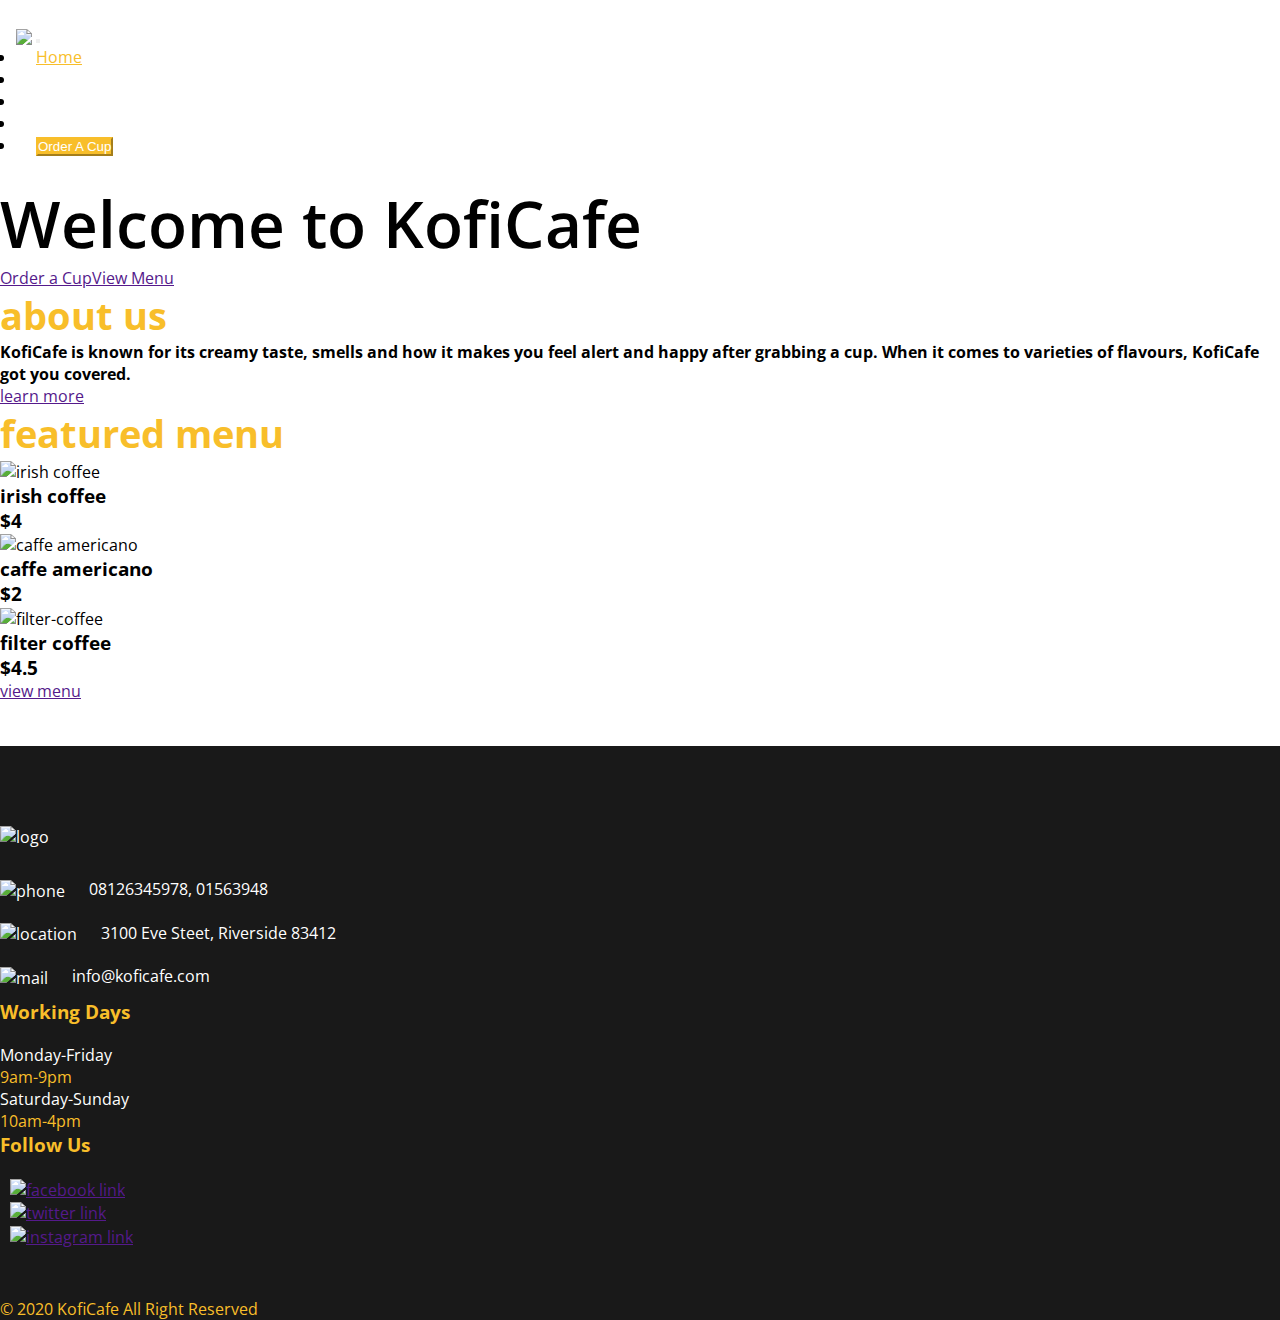
==== index.html @ f927298c "added links" ====
<!DOCTYPE html>
<html lang="en">

<head>
    <meta charset="UTF-8">
    <meta name="viewport" content="width=device-width, initial-scale=1.0">
    <link rel="stylesheet" href="./css/home.css">
    <link rel="stylesheet" href="./css/about.css">
    <link
        href="https://fonts.googleapis.com/css2?family=Open+Sans:ital,wght@0,300;0,400;0,600;0,700;0,800;1,300;1,400;1,600;1,700;1,800&amp;display=swap"
        rel="stylesheet">
        <link rel="stylesheet" href="https://stackpath.bootstrapcdn.com/bootstrap/4.5.0/css/bootstrap.min.css"
        integrity="sha384-9aIt2nRpC12Uk9gS9baDl411NQApFmC26EwAOH8WgZl5MYYxFfc+NcPb1dKGj7Sk" crossorigin="anonymous">
    <title>CAFE - HOME</title>
</head>

<body>
    <header class="d-flex flex-column">
        <nav class="navbar navbar-expand-lg navbar-light fixed-top header" id="myHeader">
            <div class="container">
                <a class="navbar-brand" href="#" id="logo-link"><img src="images/about/logo.svg" id="logo"></a>
                <button class="navbar-toggler" type="button" data-toggle="collapse" data-target="#navbarText"
                    aria-controls="navbarText" aria-expanded="false" aria-label="Toggle navigation"
                    id="nav-toggler">
                    <span class="navbar-toggler-icon" id="navbar-toggler-icon"></span>
                </button>
                <div class="collapse navbar-collapse" id="navbarText">
                    <ul class="navbar-nav ml-auto">
                        <li class="nav-item">
                            <a class="nav-link top-link active gold-text" href="#">Home</a>
                        </li>
                        <li class="nav-item">
                            <a class="nav-link top-link text-white" href="./about.html">About
                                <span class="sr-only">(current)</span></a>
                        </li>
                        <li class="nav-item">
                            <a class="nav-link top-link text-white" href="./menu.html">Menu</a>
                        </li>
                        <li class="nav-item">
                            <a class="nav-link top-link text-white" href="./contact.html">Contact</a>
                        </li>
                        <li class="nav-item">
                            <a class="nav-link top-link" href="#"><button class="btn top-btn gold-filled-btn">Order A Cup</button></a>
                        </li>
                    </ul>
                </div>
            </div>
        </nav>

        <section class="d-flex justify-content-center align-items-center text-center margin-top">
            <div class="align-self-center">
                <h1 class="gold-text">Welcome to KofiCafe</h1>
                <div class="mt-5">
                    <a href="" class="gold-filled-btn mr-2 ">Order a Cup</a><a href=""
                        class="transparent-btn ml-2 text-capitalize">View
                        Menu</a>
                </div>
            </div>
        </section>
    </header>

    <main>
        <section class="text-center light-black py-5">
            <h2 class="text-capitalize gold-text ">about us</h2>
            <h4 class="text-white my-5 text-center center-text px-3">KofiCafe is known for its creamy taste, smells and
                how it makes you feel alert and happy after grabbing a cup.
                When it comes to varieties of flavours, KofiCafe got you
                covered.</h4>
            <a href="" class="transparent-btn ml-2 text-capitalize">learn more</a>
        </section>

        <section class="text-center deep-black py-5">
            <h2 class="gold-text text-capitalize mb-4">featured menu</h2>
            <div class="d-flex flex-lg-row flex-column justify-content-center">
                <div class="px-3 py-sm-3">
                    <img src="./images/irish-coffee.png" class="img-fluid" alt="irish coffee">
                    <h3 class="gold-text text-capitalize">irish coffee</h3>
                    <h3 class="text-white">$4</h3>
                </div>
                <div class="px-3 py-sm-3">
                    <img src="./images/Caffe-Americano.png" class="img-fluid" alt="caffe americano">
                    <h3 class="gold-text text-capitalize">caffe americano</h3>
                    <h3 class="text-white">$2</h3>
                </div>
                <div class="px-3 py-sm-3">
                    <img src="./images/filter-coffee.png" class="img-fluid" alt="filter-coffee">
                    <h3 class="gold-text text-capitalize">filter coffee</h3>
                    <h3 class="text-white">$4.5</h3>
                </div>
            </div>
            <a href="" class="gold-filled-btn mt-5"> view menu</a>
        </section>

        <section class="text-center light-black py-5">
            <div class="d-flex flex-lg-column flex-sm-column justify-content-center">
                <div class="px-3">
                    <img src="./images/Rectangle-25.png" class="img-fluid px-sm-3 py-3" alt="">
                    <img src="./images/Rectangle-47.png" class="img-fluid px-sm-3 py-3" alt="">
                    <img src="./images/Rectangle-43.png" class="img-fluid px-sm-3 py-3" alt="">
                    <img src="./images/Rectangle-39.png" class="img-fluid px-sm-3 py-3" alt="">
                </div>
                <div class="px-3">
                    <img src="./images/Rectangle-25.png" class="img-fluid px-sm-3 py-3" alt="">
                    <img src="./images/Rectangle-47.png" class="img-fluid px-sm-3 py-3" alt="">
                    <img src="./images/Rectangle-43.png" class="img-fluid px-sm-3 py-3" alt="">
                    <img src="./images/Rectangle-39.png" class="img-fluid px-sm-3 py-3" alt="">
                </div>
            </div>
        </section>
    </main>

    <div class="container-fluid footer">
        <footer class="container">
            <div class="row">
                <div class="col-md-4 d-flex flex-column bottom-details">
                    <div>
                        <div class="footer-top">
                            <img src="./images/about/logo.svg" alt="logo" id="footer-logo">
                        </div>
                        <p class="info d-flex align-items-center"><img src="./images/about/phone-icon.svg"
                                alt="phone">
                            <span>08126345978,
                                01563948</span>
                        </p>
                        <p class="info d-flex align-items-center"><img src="./images/about/location icon.svg"
                                alt="location"> <span>3100 Eve Steet,
                                Riverside
                                83412</span></p>
                        <p class="info d-flex align-items-center"><img src="./images/about/mail-icon.svg"
                                alt="mail">
                            <span>info@koficafe.com</span>
                        </p>
                    </div>
                </div>
                <div class="col-md-4 d-flex flex-column align-items-md-center bottom-details">
                    <div>
                        <div class="footer-top">
                            <h3>Working Days</h3>
                        </div>
                        <p>Monday-Friday <br><span class="time">9am-9pm</span></p>
                        <p>Saturday-Sunday <br><span class="time">10am-4pm</span></p>
                    </div>
                </div>
                <div class="col-md-4 d-flex flex-column align-items-md-center bottom-details">
                    <div style="margin-bottom:1rem">
                        <div class="footer-top">
                            <h3>Follow Us</h3>
                        </div>
                        <div class="row pl-1">
                            <div>
                                <a href=""><img src="./images/about/facebook-logo.svg" alt="facebook link"
                                        class="social-icon">
                                </a></div>
                            <div>
                                <a href=""><img src="./images/about/twitter-logo.svg" alt="twitter link"
                                        class="social-icon">
                                </a></div>
                            <div>
                                <a href=""><img src="./images/about/Inst logo.svg" alt="instagram link"
                                        class="social-icon">
                                </a></div>
                        </div>
                    </div>
                </div>
            </div>
            <div style="margin-top: 50px;">
                <span id="bottom"> &copy;
                    2020 KofiCafe All Right Reserved</span>
            </div>
        </footer>
    </div>
    <script src="https://code.jquery.com/jquery-3.5.1.slim.min.js"
        integrity="sha384-DfXdz2htPH0lsSSs5nCTpuj/zy4C+OGpamoFVy38MVBnE+IbbVYUew+OrCXaRkfj" crossorigin="anonymous">
    </script>
    <script src="./js/about.js"></script>
    <script src="https://cdn.jsdelivr.net/npm/popper.js@1.16.0/dist/umd/popper.min.js"
        integrity="sha384-Q6E9RHvbIyZFJoft+2mJbHaEWldlvI9IOYy5n3zV9zzTtmI3UksdQRVvoxMfooAo" crossorigin="anonymous">
    </script>
    <script src="https://stackpath.bootstrapcdn.com/bootstrap/4.5.0/js/bootstrap.min.js"
        integrity="sha384-OgVRvuATP1z7JjHLkuOU7Xw704+h835Lr+6QL9UvYjZE3Ipu6Tp75j7Bh/kR0JKI" crossorigin="anonymous">
    </script>
</body>

</html>
---- css/about.css ----
* {
  padding: 0;
  margin: 0;
  box-sizing: border-box;
}

body {
  position: relative;
  margin: 0;
  font-family: "Open Sans", sans-serif;
  font-size: 1rem;
  -webkit-font-smoothing: antialiased;
  -moz-osx-font-smoothing: grayscale;
}

.container-fluid {
  padding: 0;
}

.top-container {
  background-image: linear-gradient(
      90deg,
      rgba(34, 34, 34, 0.6) 0%,
      rgba(34, 34, 34, 0.6) 50%,
      rgba(34, 34, 34, 0.6) 100%
    ),
    url("../images/about/Cafe-pic.svg");
  min-height: 100vh;
  background-repeat: no-repeat;
  background-size: cover;
}

.sticky {
  background-color: rgba(0, 0, 0, 0.8);
}

#logo {
  width: 120px;
}

.navbar {
  padding: 1.5rem 1rem;
}

.navbar-light .navbar-nav .nav-link {
  color: #fff;
}

.navbar-light .navbar-nav .nav-link:hover {
  color: #f8be2a;
}

.navbar-light .navbar-nav .nav-link.active {
  color: #f8be2a;
}

.top-link {
  margin: 0 20px;
  color: #fff;
}

.top-btn {
  color: #fff;
  background-color: #f8be2a;
  border-color: #f8be2a;
}

.main-heading {
  display: flex;
  justify-content: center;
  align-items: center;
  color: #f8be2a;
  padding-top: 78px;
  min-height: calc(100vh - 78px);
}

h1 {
  font-size: 4rem;
  font-weight: 600;
}

.story {
  background-color: #363636;
  color: #fff;
  min-height: 550px;
  padding-top: 78px;
}

h2 {
  color: #f8be2a;
  font-size: 2.4rem;
}

.story p {
  font-size: 1.1rem;
  line-height: 200%;
}

img {
  width: 100%;
}

.offers {
  background-color: #111;
  min-height: 350px;
  padding-top: 78px;
}

.offer {
  display: flex;
  align-items: center;
}

.offers h3 {
  text-align: center;
  color: #f8be2a;
  margin-top: 0;
  padding-bottom: 30px;
}

.team {
  text-align: center;
  background-color: #363636;
  color: #fff;
  min-height: 630px;
  padding-top: 78px;
}

.team-members {
  display: flex;
  align-items: center;
}

.team h2 {
  padding-bottom: 30px;
}

.icon {
  width: 100px;
  height: 100px;
}

.center {
  display: flex;
  flex-direction: column;
  justify-content: center;
  align-items: center;
  color: #fff;
  font-size: 1.2rem;
}

.member {
  margin-bottom: 20px;
}
.member:hover {
  transform: scale(1.1, 1.1);
}

.customers {
  min-height: 480px;
  background-color: #111;
  padding-top: 78px;
}

.customers h2 {
  margin-bottom: 30px;
}

.mySlides {
  display: none;
}
img {
  vertical-align: middle;
}

/* Slideshow container */
.slideshow-container {
  max-width: 1000px;
  min-height: 380px;
  position: relative;
  margin: auto;
  display: flex;
  justify-content: center;
}

/* Caption text */
.text {
  color: #f2f2f2;
  font-size: 15px;
  padding: 20px 200px;
  position: absolute;
  /* bottom: 8px; */
  left: 0;
  width: 100%;
  text-align: center;
}

/* The dots/bullets/indicators */
.dot {
  height: 15px;
  width: 15px;
  margin: 0 2px;
  background-color: #363636;
  border-radius: 50%;
  display: inline-block;
  transition: background-color 0.6s ease;
}

.active-dot {
  background-color: #f8be2a;
}

/* Fading animation */
.fade {
  -webkit-animation-name: fade;
  -webkit-animation-duration: 6.5s;
  animation-name: fade;
  animation-duration: 6.5s;
}

@-webkit-keyframes fade {
  from {
    opacity: 0.5;
  }
  to {
    opacity: 1;
  }
}

@keyframes fade {
  from {
    opacity: 0.5;
  }
  to {
    opacity: 1;
  }
}

.footer {
  position: relative;
  background-image: linear-gradient(
      90deg,
      rgba(0, 0, 0, 0.9) 0%,
      rgba(0, 0, 0, 0.9) 50%,
      rgba(0, 0, 0, 0.9) 100%
    ),
    url("../images/about/footer-background.jpg");
  height: auto;
  background-repeat: no-repeat;
  background-size: cover;
  color: #fff;
  min-height: 430px;
  padding-top: 78px;
}

#footer-logo {
  width: 40%;
}

.info img {
  width: 20px;
  margin-right: 20px;
}

.info {
  padding: 10px 0;
}

.footer-top {
  margin-bottom: 20px;
}

footer h3,
.time,
#bottom {
  color: #f8be2a;
}

.social-icon {
  width: 30px;
  margin: 0 10px;
}

@media only screen and (max-width: 1024px) {
  .team {
    min-height: 510px;
  }
}

@media only screen and (max-width: 768px) {
  h1 {
    font-size: 3rem;
  }

  h2 {
    font-size: 1.6rem;
  }

  .navbar-light .navbar-nav .nav-link,
  .top-link {
    display: flex;
    justify-content: center;
  }

  #logo-link {
    z-index: 1;
  }

  #logo {
    width: 100px;
  }

  .navbar-light .navbar-toggler-icon {
    background-image: url("data:image/svg+xml,%3csvg xmlns='http://www.w3.org/2000/svg' width='30' height='30' viewBox='0 0 30 30'%3e%3cpath stroke='rgba%28248, 190, 42 %29' stroke-linecap='round' stroke-miterlimit='10' stroke-width='2' d='M4 7h22M4 15h22M4 23h22'/%3e%3c/svg%3e");
  }

  .navbar-light .navbar-toggler-icon.nav-toggler-alt {
    background-image: url("data:image/svg+xml,%3csvg xmlns='http://www.w3.org/2000/svg' width='30' height='30' viewBox='0 0 30 30'%3e%3cpath stroke='rgba%280, 0, 0, 0.5%29' stroke-linecap='round' stroke-miterlimit='10' stroke-width='2' d='M4 7h22M4 15h22M4 23h22'/%3e%3c/svg%3e");
  }

  .navbar-light .navbar-toggler {
    outline: none;
  }

  .show-nav {
    top: 0;
    padding-top: 78px;
    background-color: #f8be2a;
    width: 100%;
    position: absolute;
    left: 0;
  }

  .story p {
    font-size: 1rem;
    line-height: 150%;
  }

  .story,
  .team {
    padding-top: 30px;
  }

  .story {
    min-height: 400px;
  }

  .offer p {
    font-size: 1rem;
  }

  .info {
    padding: 0;
    font-size: 0.95rem;
  }

  .text {
    padding: 12px 0;
  }

  .navbar-light .navbar-toggler {
    color: rgba(0, 0, 0, 1);
    border: none;
    z-index: 1;
  }

  .navbar-light .navbar-nav .nav-link {
    color: #111;
    padding: 20px 0;
  }

  .navbar-light .navbar-nav .nav-link.active {
    color: #fff;
  }

  .top-btn {
    background-color: #111;
    color: #f8be2a;
    border-color: #111;
  }

  .offers {
    padding-top: 30px;
    padding-bottom: 40px;
  }

  #footer-logo {
    width: 30%;
  }
}

@media only screen and (max-width: 640px) {
  .middle {
    border-right: 2px solid #f8be2a;
  }

  .bottom-details {
    margin-bottom: 20px;
  }

  h3 {
    font-size: 1.5rem;
  }

  .footer {
    padding-top: 30px;
  }
}

/* On smaller screens, decrease text size for slideshow*/
@media only screen and (max-width: 300px) {
  .text {
    font-size: 11px;
  }
}
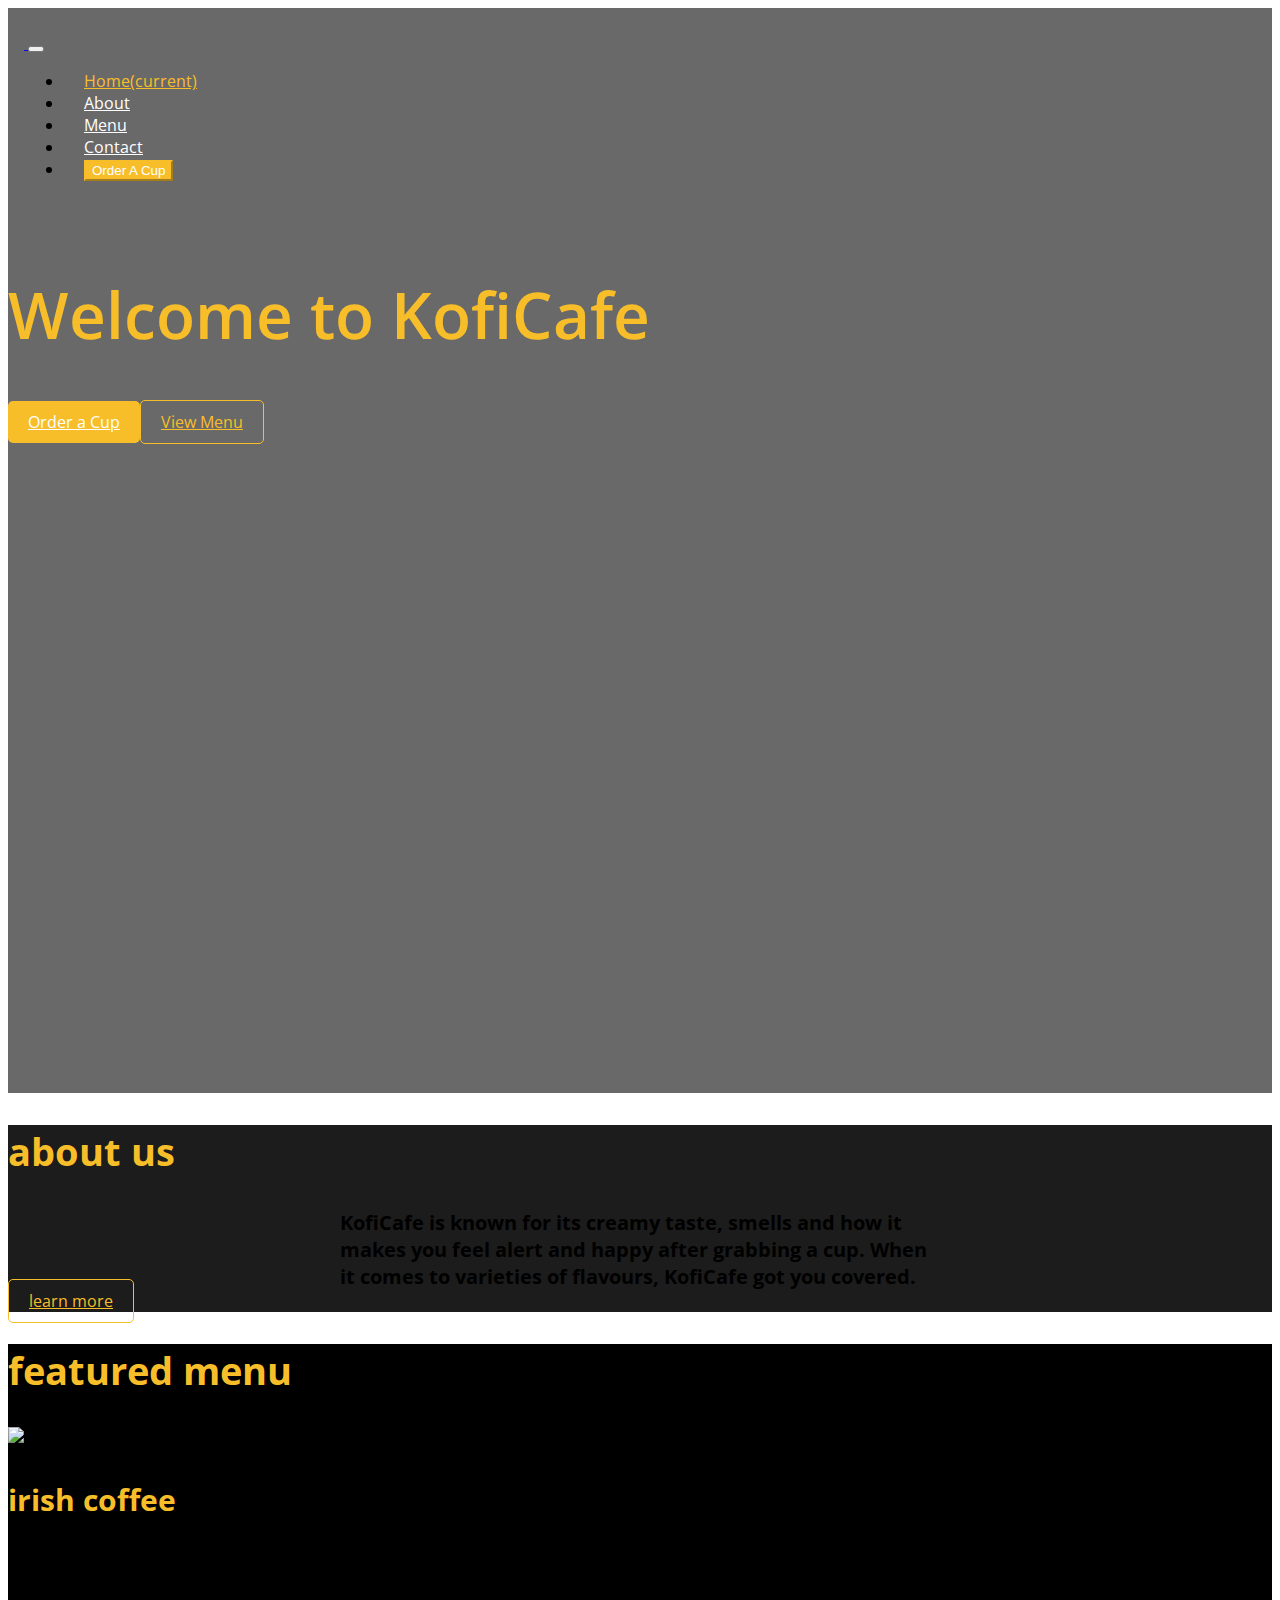
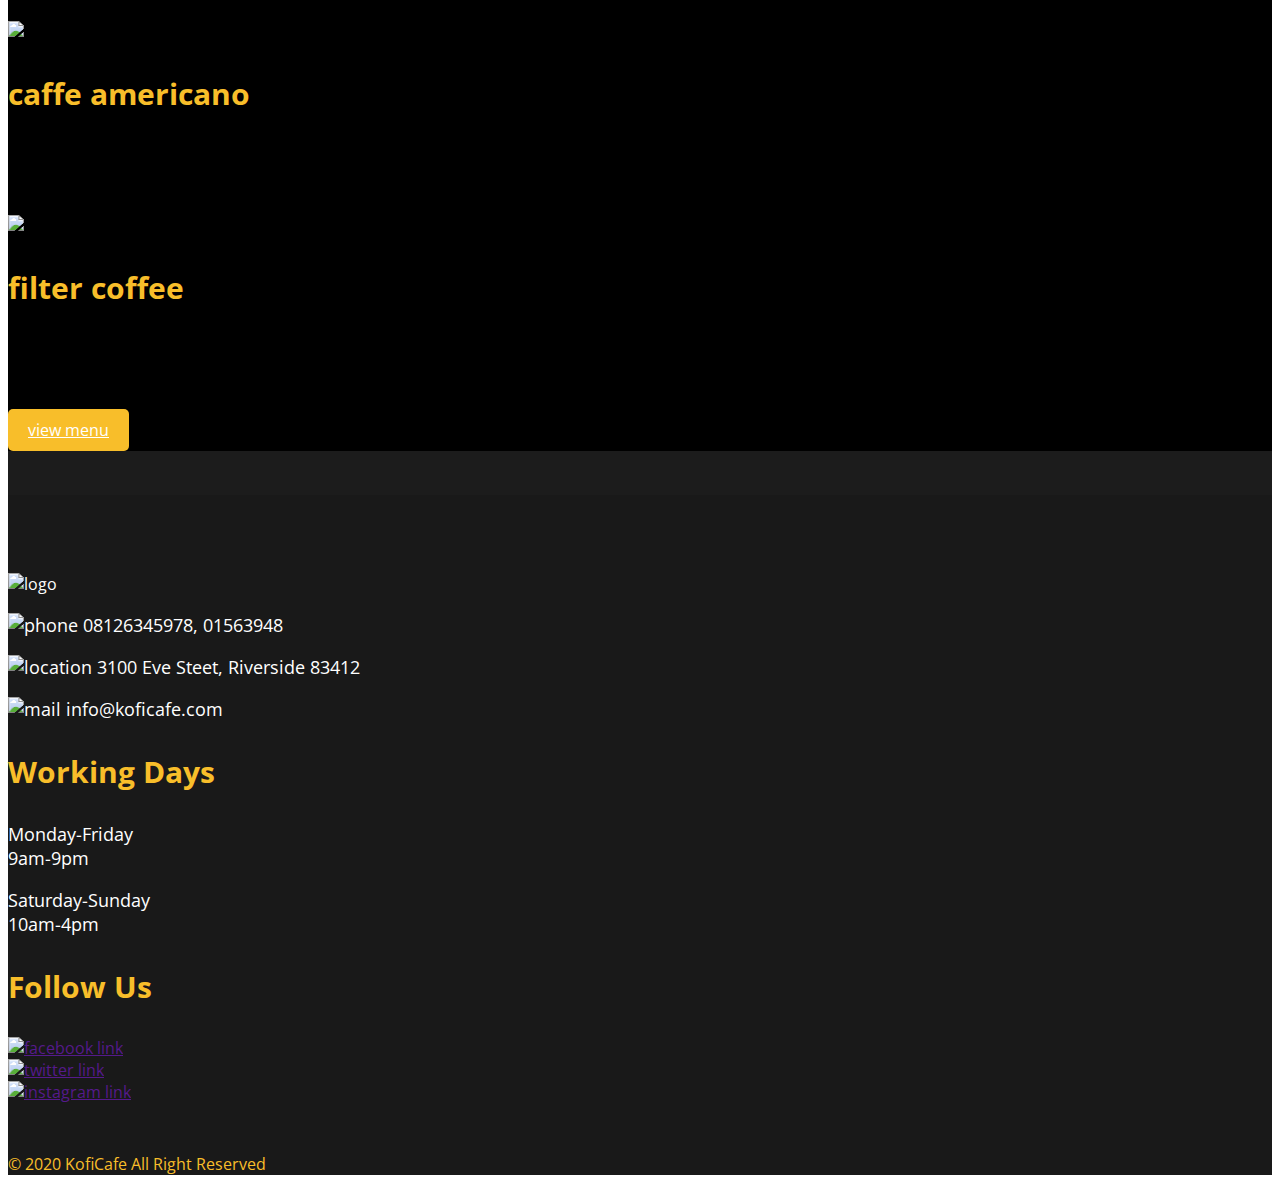
==== commit 58c0a98f: "Merge pull request #2 from billmal071/develop" ====
--- a/index.html
+++ b/index.html
@@ -5,33 +5,34 @@
     <meta charset="UTF-8">
     <meta name="viewport" content="width=device-width, initial-scale=1.0">
     <link rel="stylesheet" href="./css/home.css">
-    <link rel="stylesheet" href="./css/about.css">
     <link
         href="https://fonts.googleapis.com/css2?family=Open+Sans:ital,wght@0,300;0,400;0,600;0,700;0,800;1,300;1,400;1,600;1,700;1,800&amp;display=swap"
         rel="stylesheet">
-        <link rel="stylesheet" href="https://stackpath.bootstrapcdn.com/bootstrap/4.5.0/css/bootstrap.min.css"
+    <link rel="stylesheet" href="https://stackpath.bootstrapcdn.com/bootstrap/4.5.0/css/bootstrap.min.css"
         integrity="sha384-9aIt2nRpC12Uk9gS9baDl411NQApFmC26EwAOH8WgZl5MYYxFfc+NcPb1dKGj7Sk" crossorigin="anonymous">
     <title>CAFE - HOME</title>
 </head>
 
 <body>
     <header class="d-flex flex-column">
-        <nav class="navbar navbar-expand-lg navbar-light fixed-top header" id="myHeader">
+        <nav class="navbar navbar-expand-lg navbar-light fixed-top header py-4" id="myHeader">
             <div class="container">
-                <a class="navbar-brand" href="#" id="logo-link"><img src="images/about/logo.svg" id="logo"></a>
+                <a class="navbar-brand" id="header-logo logo-link" href="#">
+                    <img src="./images/about/logo.svg" alt="" class="img-fluid" id="logo">
+                </a>
                 <button class="navbar-toggler" type="button" data-toggle="collapse" data-target="#navbarText"
-                    aria-controls="navbarText" aria-expanded="false" aria-label="Toggle navigation"
-                    id="nav-toggler">
+                    aria-controls="navbarText" aria-expanded="false" aria-label="Toggle navigation" id="nav-toggler">
                     <span class="navbar-toggler-icon" id="navbar-toggler-icon"></span>
                 </button>
                 <div class="collapse navbar-collapse" id="navbarText">
                     <ul class="navbar-nav ml-auto">
                         <li class="nav-item">
-                            <a class="nav-link top-link active gold-text" href="#">Home</a>
+                            <a class="nav-link top-link active gold-text" href="./index.html">Home<span
+                                    class="sr-only">(current)</span></a>
                         </li>
                         <li class="nav-item">
                             <a class="nav-link top-link text-white" href="./about.html">About
-                                <span class="sr-only">(current)</span></a>
+                            </a>
                         </li>
                         <li class="nav-item">
                             <a class="nav-link top-link text-white" href="./menu.html">Menu</a>
@@ -40,7 +41,7 @@
                             <a class="nav-link top-link text-white" href="./contact.html">Contact</a>
                         </li>
                         <li class="nav-item">
-                            <a class="nav-link top-link" href="#"><button class="btn top-btn gold-filled-btn">Order A Cup</button></a>
+                            <a class="nav-link top-link" href="#"><button class="btn top-btn">Order A Cup</button></a>
                         </li>
                     </ul>
                 </div>
@@ -73,17 +74,17 @@
             <h2 class="gold-text text-capitalize mb-4">featured menu</h2>
             <div class="d-flex flex-lg-row flex-column justify-content-center">
                 <div class="px-3 py-sm-3">
-                    <img src="./images/irish-coffee.png" class="img-fluid" alt="irish coffee">
+                    <img src="./images/irish-coffee.png" class="img-fluid px-sm-5 px-lg-0" alt="irish coffee">
                     <h3 class="gold-text text-capitalize">irish coffee</h3>
                     <h3 class="text-white">$4</h3>
                 </div>
                 <div class="px-3 py-sm-3">
-                    <img src="./images/Caffe-Americano.png" class="img-fluid" alt="caffe americano">
+                    <img src="./images/Caffe-Americano.png" class="img-fluid px-sm-5 px-lg-0" alt="caffe americano">
                     <h3 class="gold-text text-capitalize">caffe americano</h3>
                     <h3 class="text-white">$2</h3>
                 </div>
                 <div class="px-3 py-sm-3">
-                    <img src="./images/filter-coffee.png" class="img-fluid" alt="filter-coffee">
+                    <img src="./images/filter-coffee.png" class="img-fluid px-sm-5 px-lg-0" alt="filter-coffee">
                     <h3 class="gold-text text-capitalize">filter coffee</h3>
                     <h3 class="text-white">$4.5</h3>
                 </div>
@@ -92,14 +93,14 @@
         </section>
 
         <section class="text-center light-black py-5">
-            <div class="d-flex flex-lg-column flex-sm-column justify-content-center">
-                <div class="px-3">
+            <div class="d-flex flex-column">
+                <div class="px-1">
                     <img src="./images/Rectangle-25.png" class="img-fluid px-sm-3 py-3" alt="">
                     <img src="./images/Rectangle-47.png" class="img-fluid px-sm-3 py-3" alt="">
                     <img src="./images/Rectangle-43.png" class="img-fluid px-sm-3 py-3" alt="">
                     <img src="./images/Rectangle-39.png" class="img-fluid px-sm-3 py-3" alt="">
                 </div>
-                <div class="px-3">
+                <div class="px-1">
                     <img src="./images/Rectangle-25.png" class="img-fluid px-sm-3 py-3" alt="">
                     <img src="./images/Rectangle-47.png" class="img-fluid px-sm-3 py-3" alt="">
                     <img src="./images/Rectangle-43.png" class="img-fluid px-sm-3 py-3" alt="">
@@ -117,8 +118,7 @@
                         <div class="footer-top">
                             <img src="./images/about/logo.svg" alt="logo" id="footer-logo">
                         </div>
-                        <p class="info d-flex align-items-center"><img src="./images/about/phone-icon.svg"
-                                alt="phone">
+                        <p class="info d-flex align-items-center"><img src="./images/about/phone-icon.svg" alt="phone">
                             <span>08126345978,
                                 01563948</span>
                         </p>
@@ -126,8 +126,7 @@
                                 alt="location"> <span>3100 Eve Steet,
                                 Riverside
                                 83412</span></p>
-                        <p class="info d-flex align-items-center"><img src="./images/about/mail-icon.svg"
-                                alt="mail">
+                        <p class="info d-flex align-items-center"><img src="./images/about/mail-icon.svg" alt="mail">
                             <span>info@koficafe.com</span>
                         </p>
                     </div>
@@ -135,7 +134,7 @@
                 <div class="col-md-4 d-flex flex-column align-items-md-center bottom-details">
                     <div>
                         <div class="footer-top">
-                            <h3>Working Days</h3>
+                            <h3 class="gold-text">Working Days</h3>
                         </div>
                         <p>Monday-Friday <br><span class="time">9am-9pm</span></p>
                         <p>Saturday-Sunday <br><span class="time">10am-4pm</span></p>
@@ -144,41 +143,41 @@
                 <div class="col-md-4 d-flex flex-column align-items-md-center bottom-details">
                     <div style="margin-bottom:1rem">
                         <div class="footer-top">
-                            <h3>Follow Us</h3>
+                            <h3 class="gold-text">Follow Us</h3>
                         </div>
                         <div class="row pl-1">
                             <div>
                                 <a href=""><img src="./images/about/facebook-logo.svg" alt="facebook link"
-                                        class="social-icon">
+                                        class="social-icon ml-lg-3 mr-2">
                                 </a></div>
                             <div>
                                 <a href=""><img src="./images/about/twitter-logo.svg" alt="twitter link"
-                                        class="social-icon">
+                                        class="social-icon mr-2">
                                 </a></div>
                             <div>
                                 <a href=""><img src="./images/about/Inst logo.svg" alt="instagram link"
-                                        class="social-icon">
+                                        class="social-icon mr-2">
                                 </a></div>
                         </div>
                     </div>
                 </div>
             </div>
             <div style="margin-top: 50px;">
-                <span id="bottom"> &copy;
+                <span id="bottom" class="gold-text"> &copy;
                     2020 KofiCafe All Right Reserved</span>
             </div>
         </footer>
     </div>
     <script src="https://code.jquery.com/jquery-3.5.1.slim.min.js"
         integrity="sha384-DfXdz2htPH0lsSSs5nCTpuj/zy4C+OGpamoFVy38MVBnE+IbbVYUew+OrCXaRkfj" crossorigin="anonymous">
-    </script>
+        </script>
     <script src="./js/about.js"></script>
     <script src="https://cdn.jsdelivr.net/npm/popper.js@1.16.0/dist/umd/popper.min.js"
         integrity="sha384-Q6E9RHvbIyZFJoft+2mJbHaEWldlvI9IOYy5n3zV9zzTtmI3UksdQRVvoxMfooAo" crossorigin="anonymous">
-    </script>
+        </script>
     <script src="https://stackpath.bootstrapcdn.com/bootstrap/4.5.0/js/bootstrap.min.js"
         integrity="sha384-OgVRvuATP1z7JjHLkuOU7Xw704+h835Lr+6QL9UvYjZE3Ipu6Tp75j7Bh/kR0JKI" crossorigin="anonymous">
-    </script>
+        </script>
 </body>
 
 </html>
--- a/css/home.css
+++ b/css/home.css
@@ -0,0 +1,252 @@
+body {
+  font-family: 'Open Sans' !important;
+  -webkit-font-smoothing: antialiased;
+  -moz-osx-font-smoothing: grayscale;
+}
+
+a:hover {
+  text-decoration: none !important;
+  color: #F8BE2A !important;
+}
+
+h1 {
+  font-size: 4rem !important;
+  font-weight: 600 !important;
+}
+
+h2 {
+  font-size: 2.4rem !important;
+}
+
+h3 {
+  font-size: 30px !important;
+}
+
+h4 {
+  font-size: 20px !important;
+}
+
+p {
+  font-size: 18px !important;
+}
+
+header {
+  background-image: url("../images/brown-gray-coffee.png");
+  background-position: center;
+  background-repeat: no-repeat;
+  background-size: cover;
+  width: 100%;
+  min-height: 690px;
+  position: relative;
+}
+
+header::after {
+  content: '';
+  background-color: rgba(0, 0, 0, 0.59);
+  position: absolute;
+  width: 100%;
+  height: 100%;
+  top: 0;
+  z-index: 1;
+}
+
+nav,
+header>section,
+footer>div {
+  position: relative;
+  z-index: 3;
+}
+
+.gold-filled-btn {
+  border-radius: 5px;
+  padding: 10px 20px;
+  background-color: #F8BE2A !important;
+  color: #FFFFFF;
+  border: none;
+  outline: none;
+  display: inline-block !important;
+}
+
+.gold-filled-btn:hover {
+  color: #1C1C1C !important;
+}
+
+.transparent-btn {
+  border-radius: 5px;
+  padding: 10px 20px;
+  border: 1px solid #F8BE2A;
+  color: #F8BE2A;
+  background: transparent;
+  outline: none;
+}
+
+.transparent-btn:hover {
+  color: #FFFFFF !important;
+}
+
+.gold-text {
+  color: #F8BE2A !important;
+}
+
+.light-black {
+  background-color: #1C1C1C !important;
+}
+
+.deep-black {
+  background-color: #000000;
+}
+
+.sticky {
+  background-color: rgba(0, 0, 0, 0.8) !important;
+}
+
+.text-underline {
+  font-family: Aclonica !important;
+  text-decoration: underline;
+}
+
+.margin-top {
+  margin-top: 50px;
+  min-height: calc(100vh - 78px);
+}
+
+.center-text {
+  max-width: 600px;
+  margin: 0 auto !important;
+}
+
+.img-resize {
+  width: 24px !important;
+  height: 22px !important;
+}
+
+.show-nav {
+  background-color: #F8BE2A !important;
+}
+
+.container-fluid {
+  padding: 0;
+}
+
+
+.navbar {
+  padding: 1.5rem 1rem;
+}
+
+.navbar-light .navbar-nav .nav-link {
+  color: #fff;
+}
+
+.navbar-light .navbar-nav .nav-link:hover {
+  color: #f8be2a;
+}
+
+.navbar-light .navbar-nav .nav-link.active {
+  color: #f8be2a;
+}
+
+.top-link {
+  margin: 0 20px;
+  color: #fff;
+}
+
+.top-btn {
+  color: #fff !important;
+  background-color: #f8be2a !important;
+  border-color: #f8be2a;
+}
+
+.icon {
+  width: 100px;
+  height: 100px;
+}
+
+.footer {
+  position: relative;
+  background-image: linear-gradient(90deg,
+      rgba(0, 0, 0, 0.9) 0%,
+      rgba(0, 0, 0, 0.9) 50%,
+      rgba(0, 0, 0, 0.9) 100%),
+    url("../images/about/footer-background.jpg");
+  height: auto;
+  background-repeat: no-repeat;
+  background-size: cover;
+  color: #fff;
+  min-height: 430px;
+  padding-top: 78px;
+}
+
+#footer-logo {
+  width: 40%;
+}
+
+
+@media (max-width: 768px) {
+  .navbar-light .navbar-toggler-icon {
+    background-image: url("data:image/svg+xml,%3csvg xmlns='http://www.w3.org/2000/svg' width='30' height='30' viewBox='0 0 30 30'%3e%3cpath stroke='rgba%28248, 190, 42 %29' stroke-linecap='round' stroke-miterlimit='10' stroke-width='2' d='M4 7h22M4 15h22M4 23h22'/%3e%3c/svg%3e") !important;
+  }
+
+  .navbar-light .navbar-toggler-icon.nav-toggler-alt {
+    background-image: url("data:image/svg+xml,%3csvg xmlns='http://www.w3.org/2000/svg' width='30' height='30' viewBox='0 0 30 30'%3e%3cpath stroke='rgba%280, 0, 0, 0.5%29' stroke-linecap='round' stroke-miterlimit='10' stroke-width='2' d='M4 7h22M4 15h22M4 23h22'/%3e%3c/svg%3e") !important;
+  }
+
+  .navbar-light .navbar-nav .nav-link,
+  .top-link {
+    display: flex;
+    justify-content: center;
+  }
+
+  #logo-link {
+    z-index: 2 !important;
+  }
+
+  #logo {
+    width: 100px;
+  }
+
+  .navbar-light .navbar-brand {
+    z-index: 3 !important;
+  }
+
+  .show-nav {
+    top: 0;
+    padding-top: 78px;
+    background-color: #f8be2a;
+    width: 100%;
+    position: absolute;
+    left: 0;
+  }
+
+  .navbar-light .navbar-toggler {
+    color: rgba(0, 0, 0, 1);
+    border: none;
+    z-index: 1 !important;
+  }
+
+  .navbar-light .navbar-nav .nav-link {
+    color: #111;
+    padding: 20px 0;
+  }
+
+  .navbar-light .navbar-nav .nav-link.active {
+    color: #fff !important;
+  }
+
+  .top-btn {
+    background-color: #111 !important;
+    color: #f8be2a !important;
+    border-color: #111 !important;
+  }
+
+  h1 {
+    font-size: 3rem;
+  }
+
+  h2 {
+    font-size: 1.6rem;
+  }
+
+  h3 {
+    font-size: 1.5rem;
+  }
+}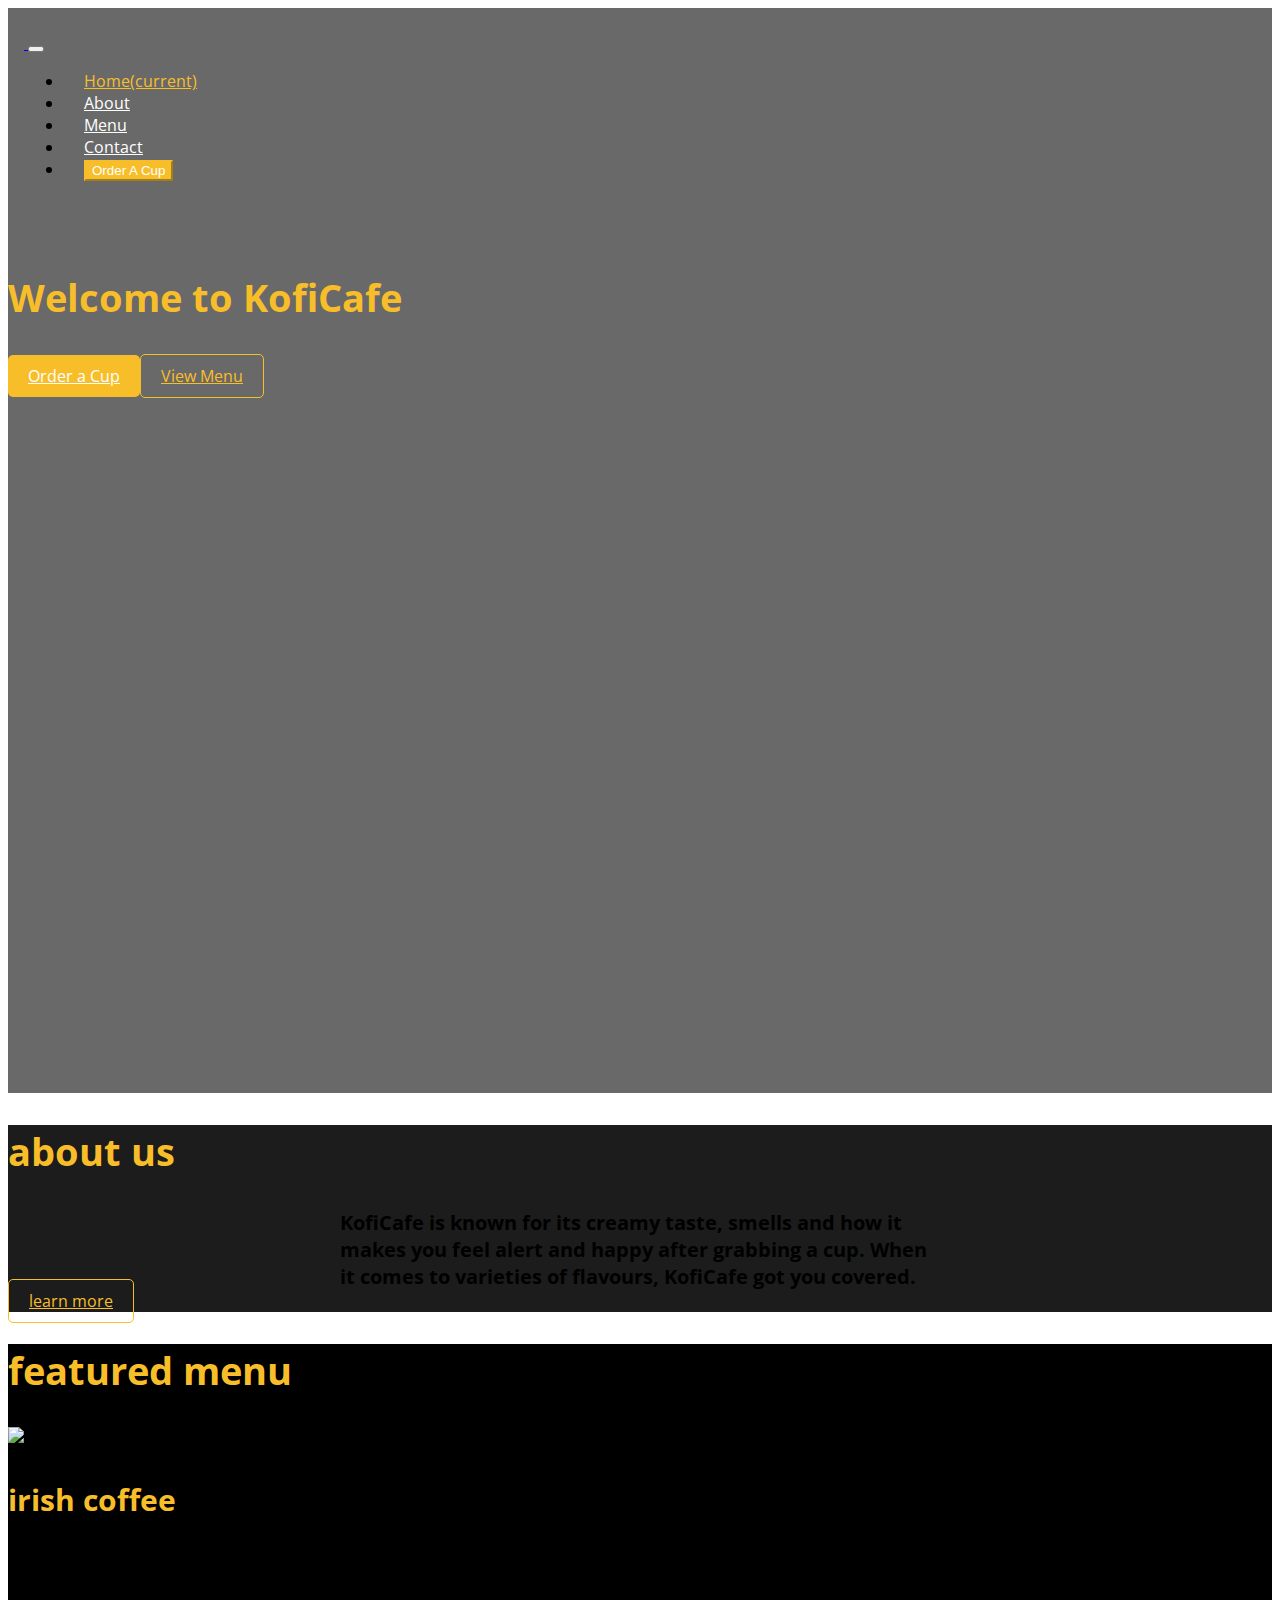
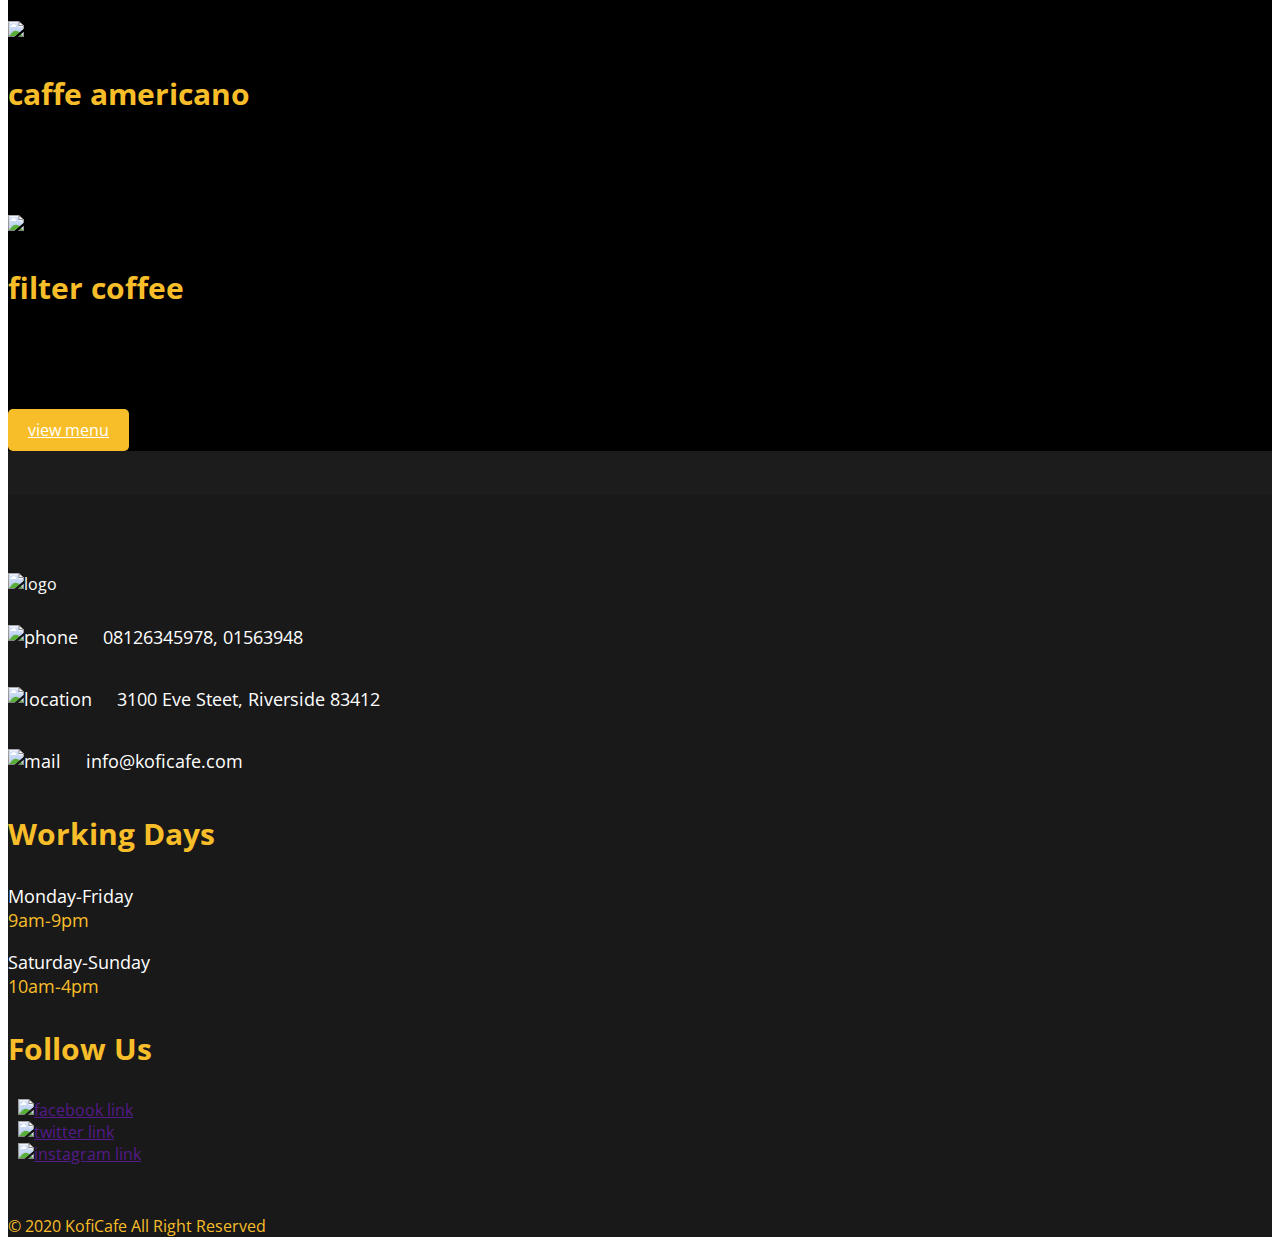
==== commit 00227267: "Merge pull request #3 from billmal071/develop" ====
--- a/index.html
+++ b/index.html
@@ -50,7 +50,7 @@
 
         <section class="d-flex justify-content-center align-items-center text-center margin-top">
             <div class="align-self-center">
-                <h1 class="gold-text">Welcome to KofiCafe</h1>
+                <h2 class="gold-text">Welcome to KofiCafe</h2>
                 <div class="mt-5">
                     <a href="" class="gold-filled-btn mr-2 ">Order a Cup</a><a href=""
                         class="transparent-btn ml-2 text-capitalize">View
--- a/css/home.css
+++ b/css/home.css
@@ -181,6 +181,31 @@
 }
 
 
+.info img {
+  width: 20px;
+  margin-right: 20px;
+}
+
+.info {
+  padding: 10px 0;
+}
+
+.footer-top {
+  margin-bottom: 20px;
+}
+
+footer h3,
+.time,
+#bottom {
+  color: #f8be2a;
+}
+
+.social-icon {
+  width: 30px;
+  margin: 0 10px;
+}
+
+
 @media (max-width: 768px) {
   .navbar-light .navbar-toggler-icon {
     background-image: url("data:image/svg+xml,%3csvg xmlns='http://www.w3.org/2000/svg' width='30' height='30' viewBox='0 0 30 30'%3e%3cpath stroke='rgba%28248, 190, 42 %29' stroke-linecap='round' stroke-miterlimit='10' stroke-width='2' d='M4 7h22M4 15h22M4 23h22'/%3e%3c/svg%3e") !important;
